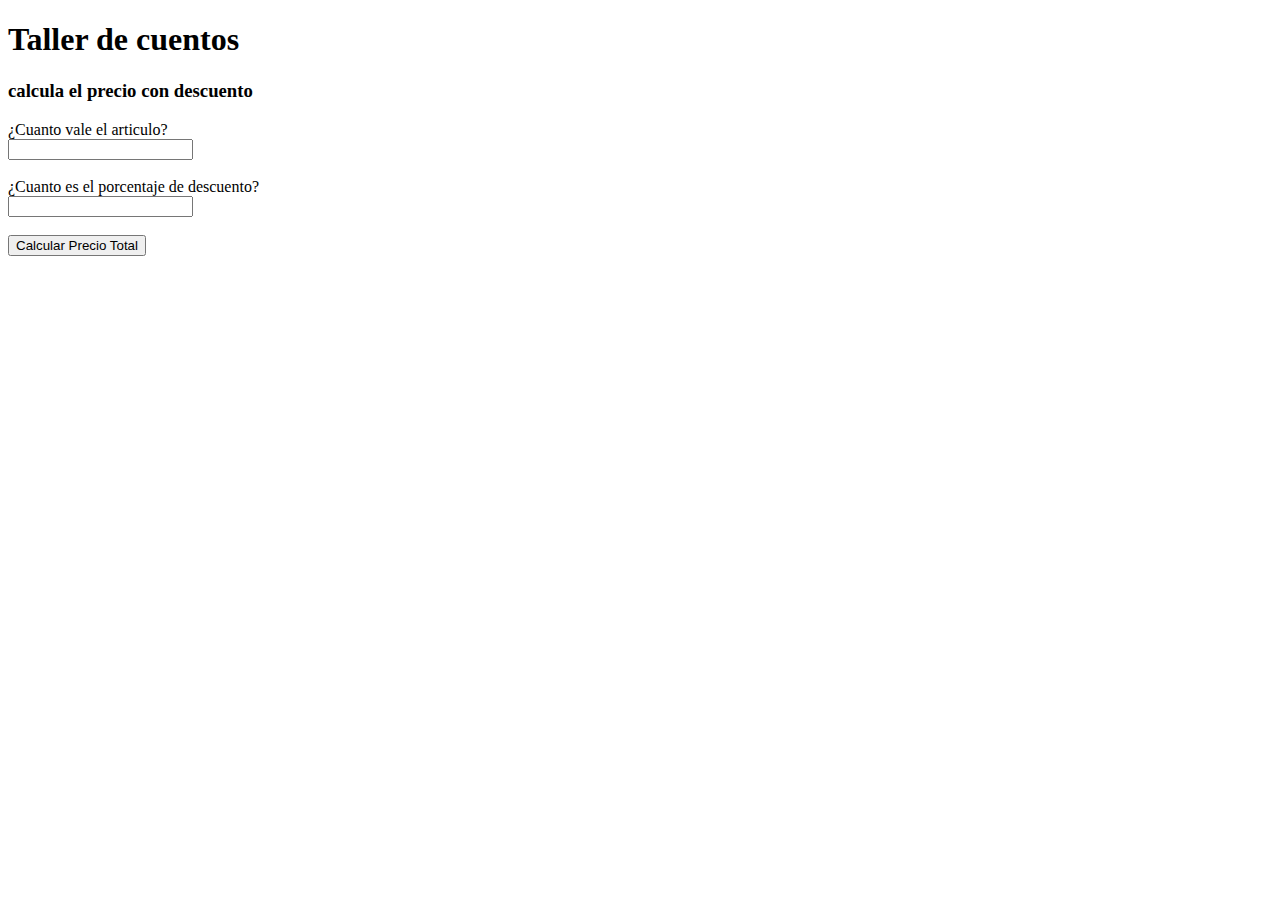
==== HTML/descuento.html @ ea9c585d "creacion resultado en HTML" ====
<!DOCTYPE html>
<html lang="en">

<head>
    <meta charset="UTF-8">
    <meta http-equiv="X-UA-Compatible" content="IE=edge">
    <meta name="viewport" content="width=device-width, initial-scale=1.0">
    <title>Document</title>
    <script src="/JS/descuentos.js"></script>
</head>

<body>
    <header>
        <h1>Taller de cuentos</h1>
    </header>
    <main>
        <section>
            <h3>calcula el precio con descuento</h3>
            <form action="">
                <label for="precio">
                    <span>¿Cuanto vale el articulo?</span><br>
                    <input type="number" name="" id="precio"/>
                </label><br><br>
                <label for="descuento">
                    <span>¿Cuanto es el porcentaje de descuento?</span><br>
                    <input type="number" name="" id="descuento"/>
                </label><br><br>
                <button type="button" onclick="precioConDescuento()">
                    Calcular Precio Total
                </button>
                <span id="rPrecio"></span>
            </form>       
        </section>
    </main>
    <footer>

    </footer>

</body>

</html>
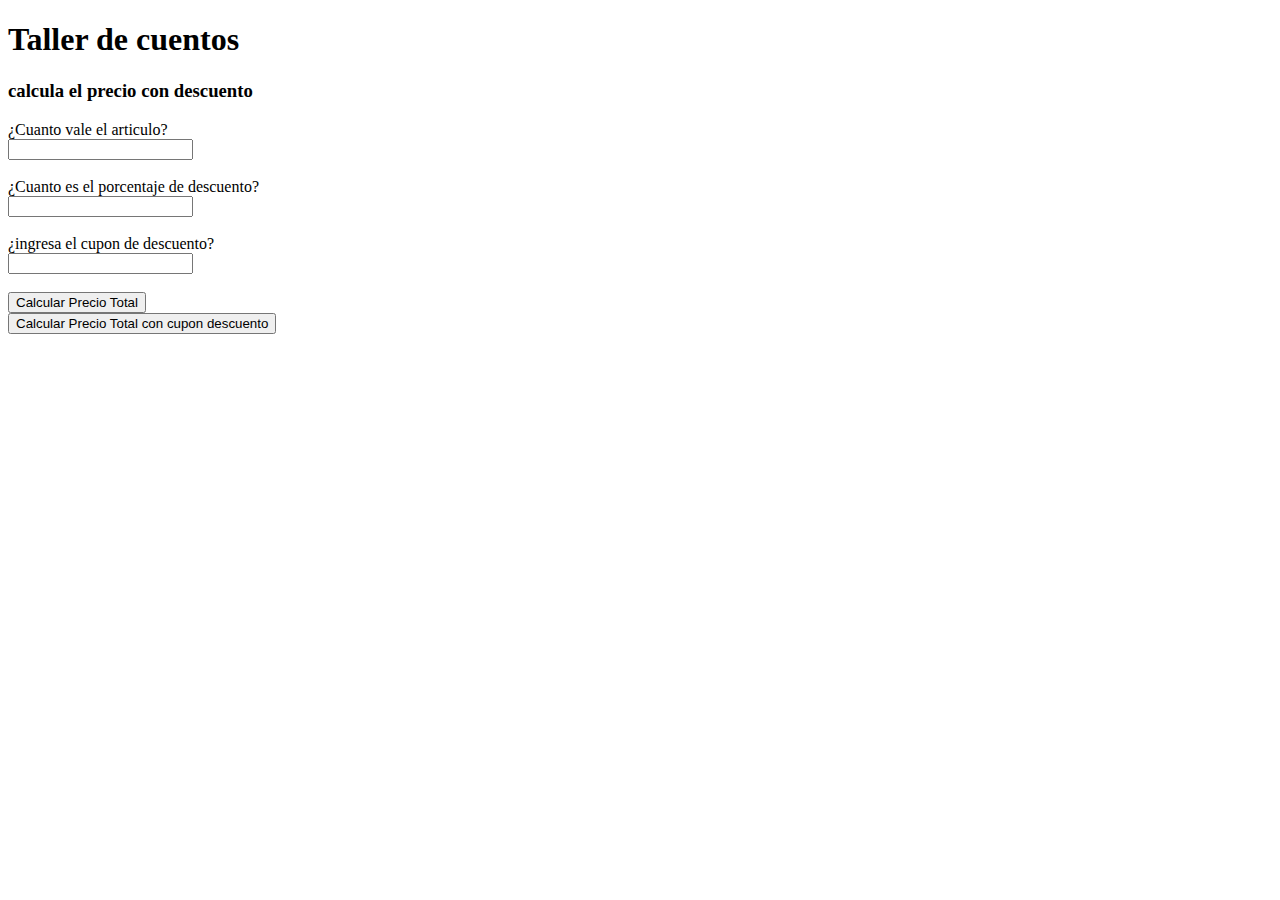
==== commit 1e0cd98f: "mas funciones" ====
--- a/HTML/descuento.html
+++ b/HTML/descuento.html
@@ -25,10 +25,18 @@
                     <span>¿Cuanto es el porcentaje de descuento?</span><br>
                     <input type="number" name="" id="descuento"/>
                 </label><br><br>
+                <label for="cupoDescuento">
+                    <span>¿ingresa el cupon de descuento?</span><br>
+                    <input type="text" name="" id="cupoDescuento"/>
+                </label><br><br>
                 <button type="button" onclick="precioConDescuento()">
                     Calcular Precio Total
                 </button>
-                <span id="rPrecio"></span>
+                <small id="rPrecio"></small><br>
+                <button type="button" onclick="porcentajePrecioDescuentoCupon()">
+                    Calcular Precio Total con cupon descuento
+                </button>
+                <small id="rPrecioCupon"></small>
             </form>       
         </section>
     </main>
